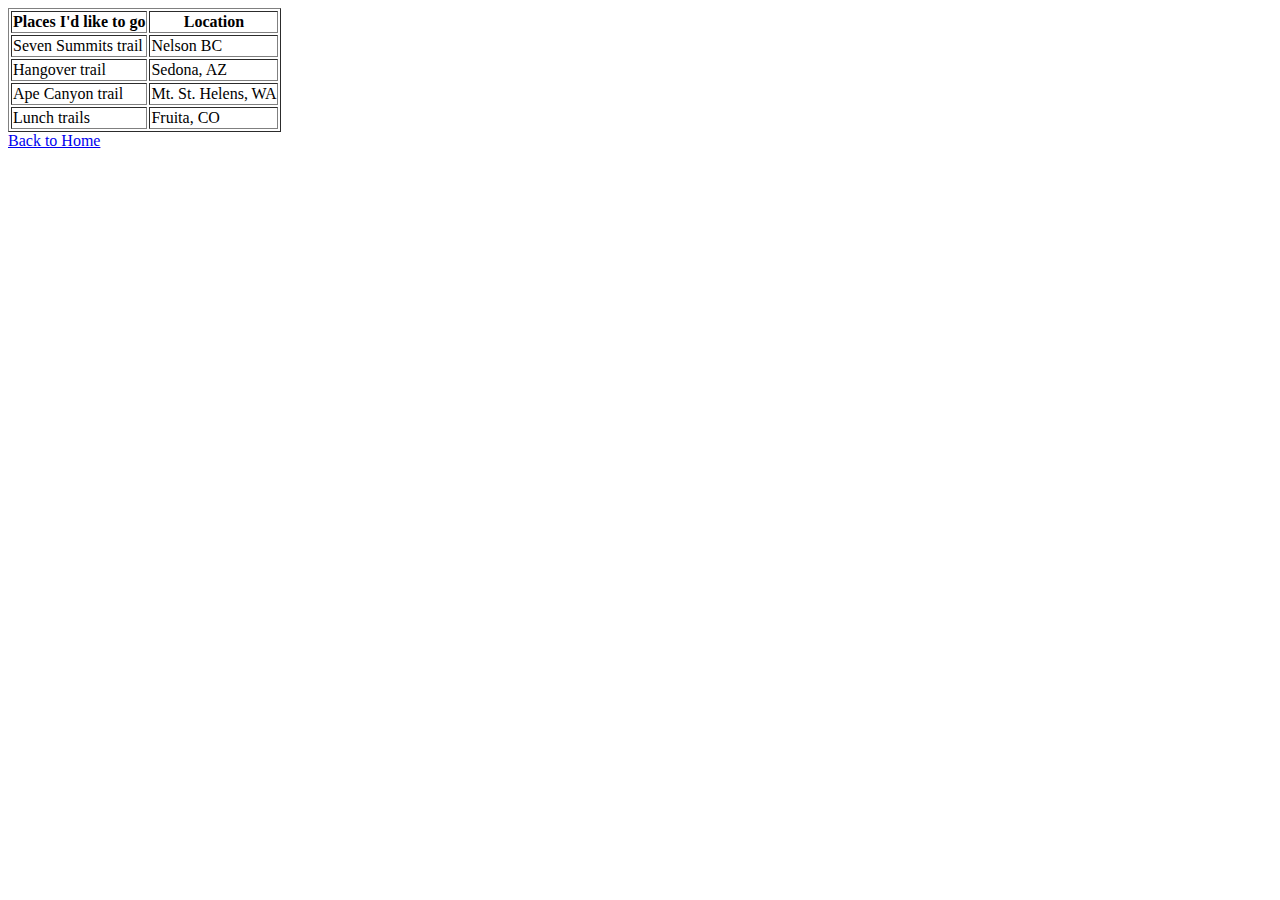
==== letsgo.html @ 7b17abb8 "added second page to site" ====
<!DOCTYPE html>
<html>
<head>
	<title>Places to go</title>
</head>
<body>
	<table border="1">
		<tr>
			<th>Places I'd like to go</th>
			<th>Location</th>
		</tr>
		<tr>
			<td>Seven Summits trail</td>
			<td>Nelson BC</td>
		</tr>
		<tr>
			<td>Hangover trail</td>
			<td>Sedona, AZ</td>
		</tr>
		<tr>
			<td>Ape Canyon trail</td>
			<td>Mt. St. Helens, WA</td>
		</tr>
		<tr>
			<td>Lunch trails</td>
			<td>Fruita, CO</td>
		</tr>
	</table>

<a href="index.html">Back to Home</a>

</body>
</html>
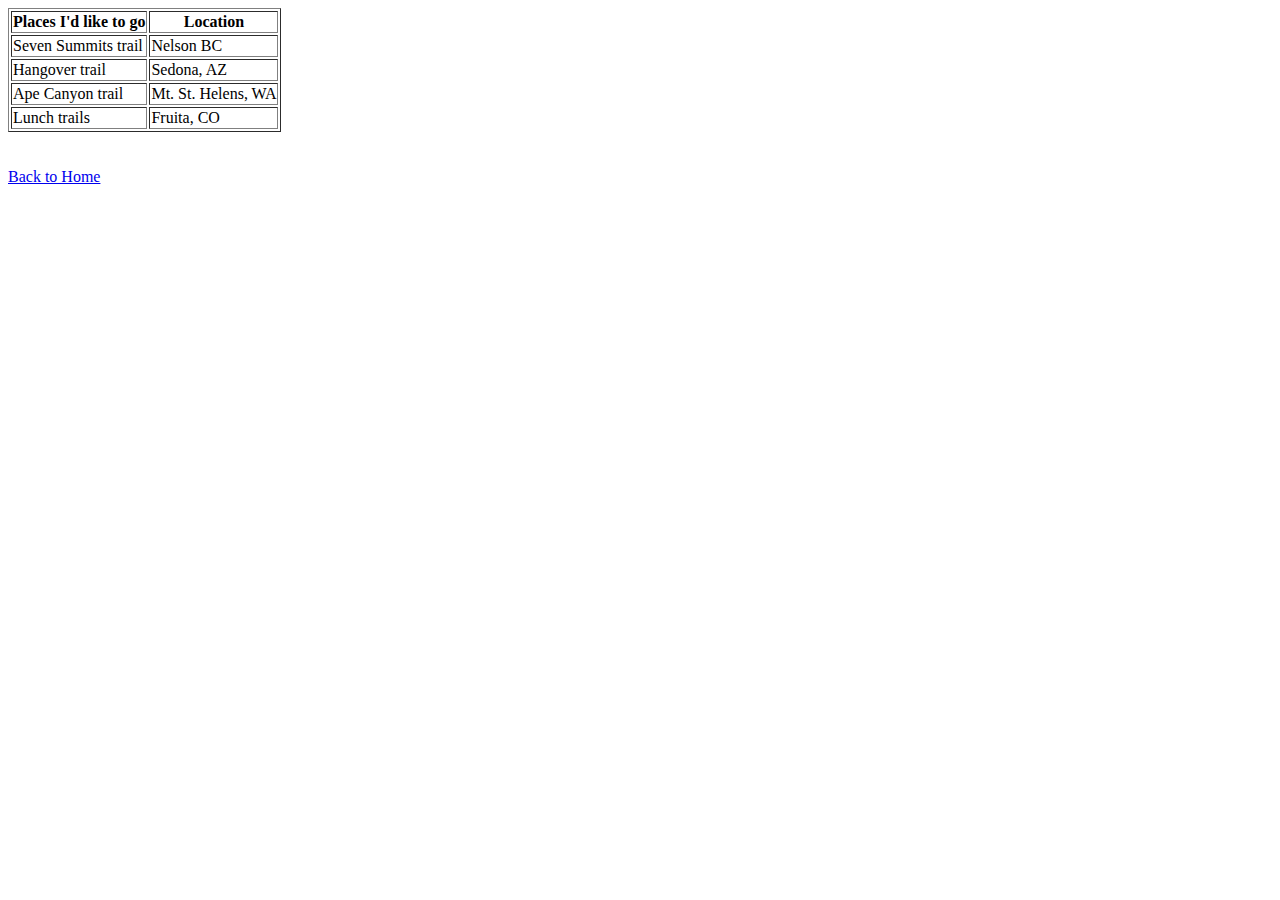
==== commit 55817383: "last minute changes" ====
--- a/letsgo.html
+++ b/letsgo.html
@@ -26,7 +26,7 @@
 			<td>Fruita, CO</td>
 		</tr>
 	</table>
-
+<br><br>
 <a href="index.html">Back to Home</a>
 
 </body>
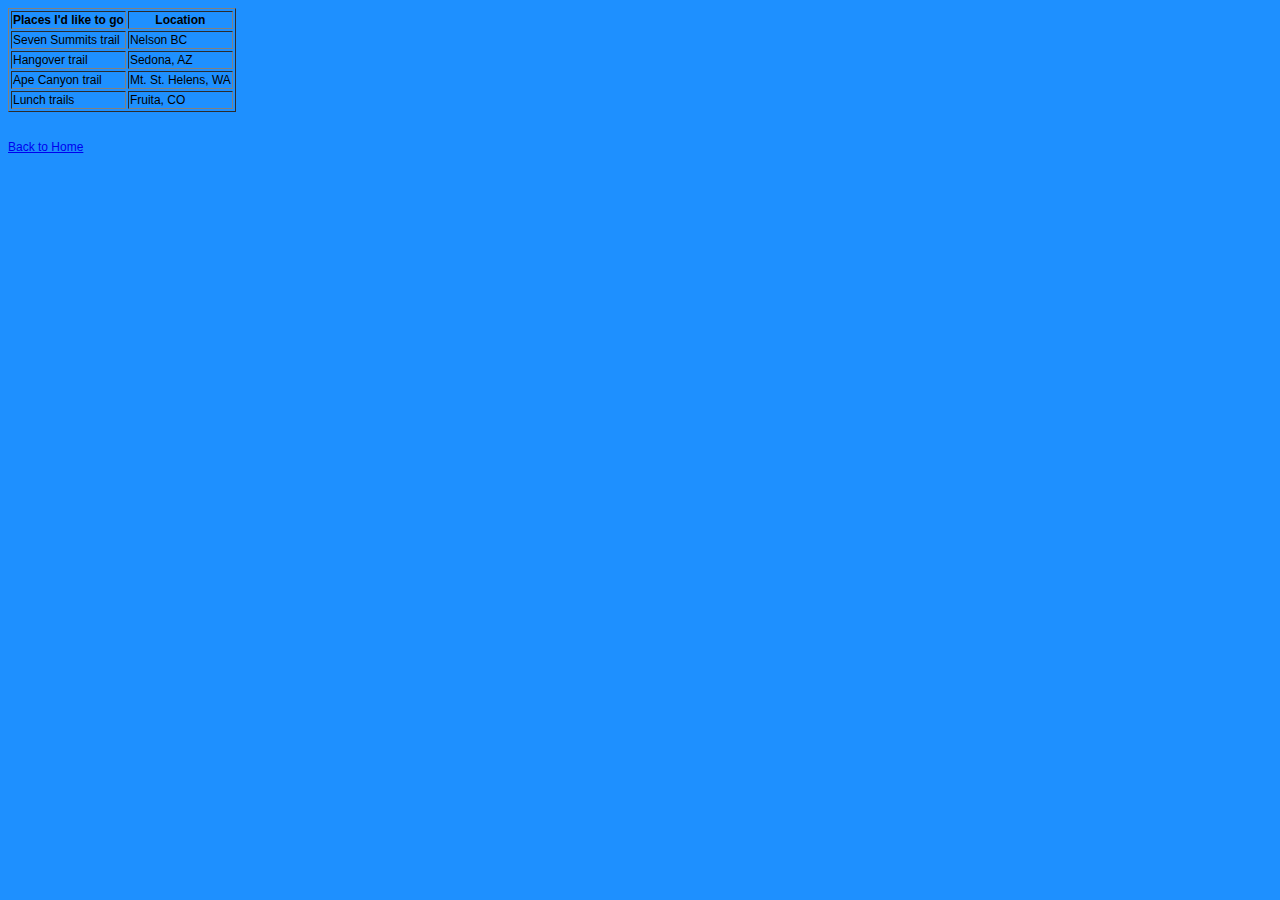
==== commit 10094c2c: "added stylesheets to html files" ====
--- a/letsgo.html
+++ b/letsgo.html
@@ -1,6 +1,7 @@
 <!DOCTYPE html>
 <html>
 <head>
+	<link rel="stylesheet" type="text/css" href="styles.css">
 	<title>Places to go</title>
 </head>
 <body>
--- a/styles.css
+++ b/styles.css
@@ -0,0 +1,7 @@
+body {
+	background: DodgerBlue;
+	font: normal 12px Verdana, Arial, sans-serif;
+
+
+}
+
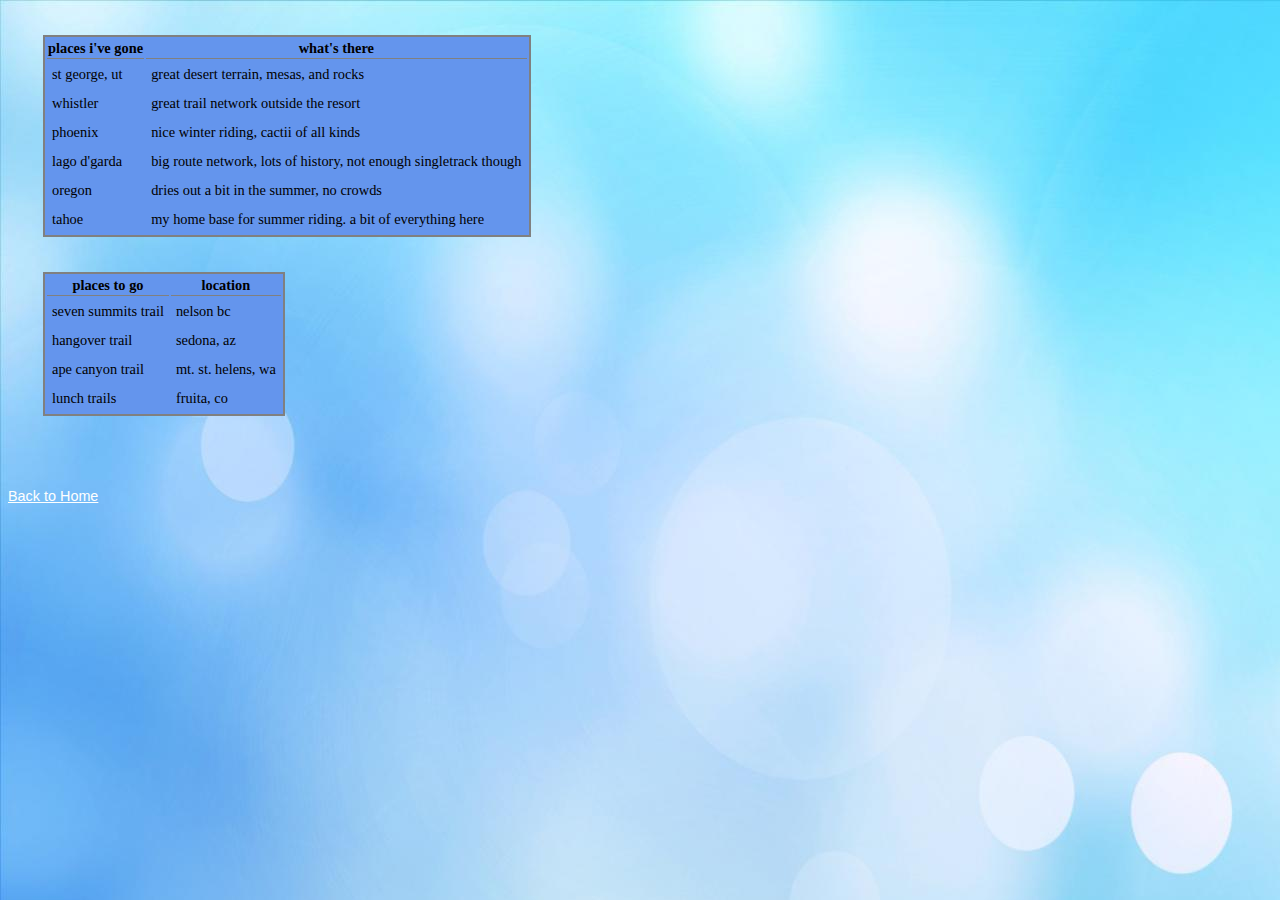
==== commit 13a0ab8c: "adding final files for assignment" ====
--- a/letsgo.html
+++ b/letsgo.html
@@ -5,9 +5,44 @@
 	<title>Places to go</title>
 </head>
 <body>
-	<table border="1">
+	<div>
+		<table class="tableho">
+			<tr>
+				<th>Places I've Gone</th>
+				<th>What's There</th>
+			</tr>
+			<tr>
+				<td>st george, ut</td>
+				<td>great desert terrain, mesas, and rocks</td>
+			</tr>
+			<tr>
+				<td>whistler</td>
+				<td>great trail network outside the resort</td>	
+			</tr>
+			<tr>
+				<td>phoenix</td>
+				<td>nice winter riding, cactii of all kinds</td>
+			</tr>
+			<tr>
+				<td>lago d'garda</td>
+				<td>big route network, lots of history, not enough singletrack though</td>
+			</tr>
+			<tr>
+				<td>oregon</td>
+				<td>dries out a bit in the summer, no crowds</td>
+			</tr>
+			<tr>
+				<td>tahoe</td>
+				<td>my home base for summer riding. a bit of everything here</td>
+			</tr>
+
+		</table>
+		</div>
+		<div>
+
+	<table class="tableho">
 		<tr>
-			<th>Places I'd like to go</th>
+			<th>Places to Go</th>
 			<th>Location</th>
 		</tr>
 		<tr>
@@ -27,6 +62,7 @@
 			<td>Fruita, CO</td>
 		</tr>
 	</table>
+	</div>
 <br><br>
 <a href="index.html">Back to Home</a>
 
--- a/styles.css
+++ b/styles.css
@@ -1,7 +1,104 @@
+/*
+
+$ Padding and border added to at least one element
+$ Margin added to at least one element
+$ t least one centered element (a footer message can be nice for this)
+$ A background image on at least one element
+$ A different font on at least one element
+$ A few elements styled using a class
+$ A different color for visited links
+$ An element styled with an ID
+
+*/
+
+
+
 body {
-	background: DodgerBlue;
-	font: normal 12px Verdana, Arial, sans-serif;
+	background-image: url("background2.jpg");
+	font: normal 1em Verdana, Arial, sans-serif;
+}
 
+h1, h2, h3 {
+	font-family: arial;
 
 }
 
+nav {
+
+	background-color: #FAFAD2;
+}
+
+p, li, a {
+
+	font-size: .9em;
+}
+
+.tableho {
+	font-family: Tahoma;
+	text-transform: lowercase;
+	font-size: .9em;
+	background: #6495ED;
+	margin: 35px 35px 35px 35px;
+	border: 2px solid grey;
+}
+
+th {
+	border-bottom: 1px solid grey;
+}
+
+td {
+	padding: 5px 5px 5px 5px;
+
+}
+
+#list {
+	color: #FAFAD2;
+	background-color: #6495ED;
+
+}
+
+a:link {
+	color: white;
+}
+
+a:visited {
+	color: darkgrey;
+}
+
+
+footer {
+	text-align: center;
+}
+
+
+
+
+
+
+
+/* Media Queries */
+
+ @media screen and (max-width: 480px) {
+	 	p, li, a {
+
+		font-size: 0.8em;
+		}
+
+		h1, h2, h3 {
+		font-size: 1em;
+
+}
+
+		body {
+	
+		font: normal .8em Verdana, Arial, sans-serif;
+		}
+
+		.tableho {
+			font-size: .8em;
+
+		}
+}
+
+
+
